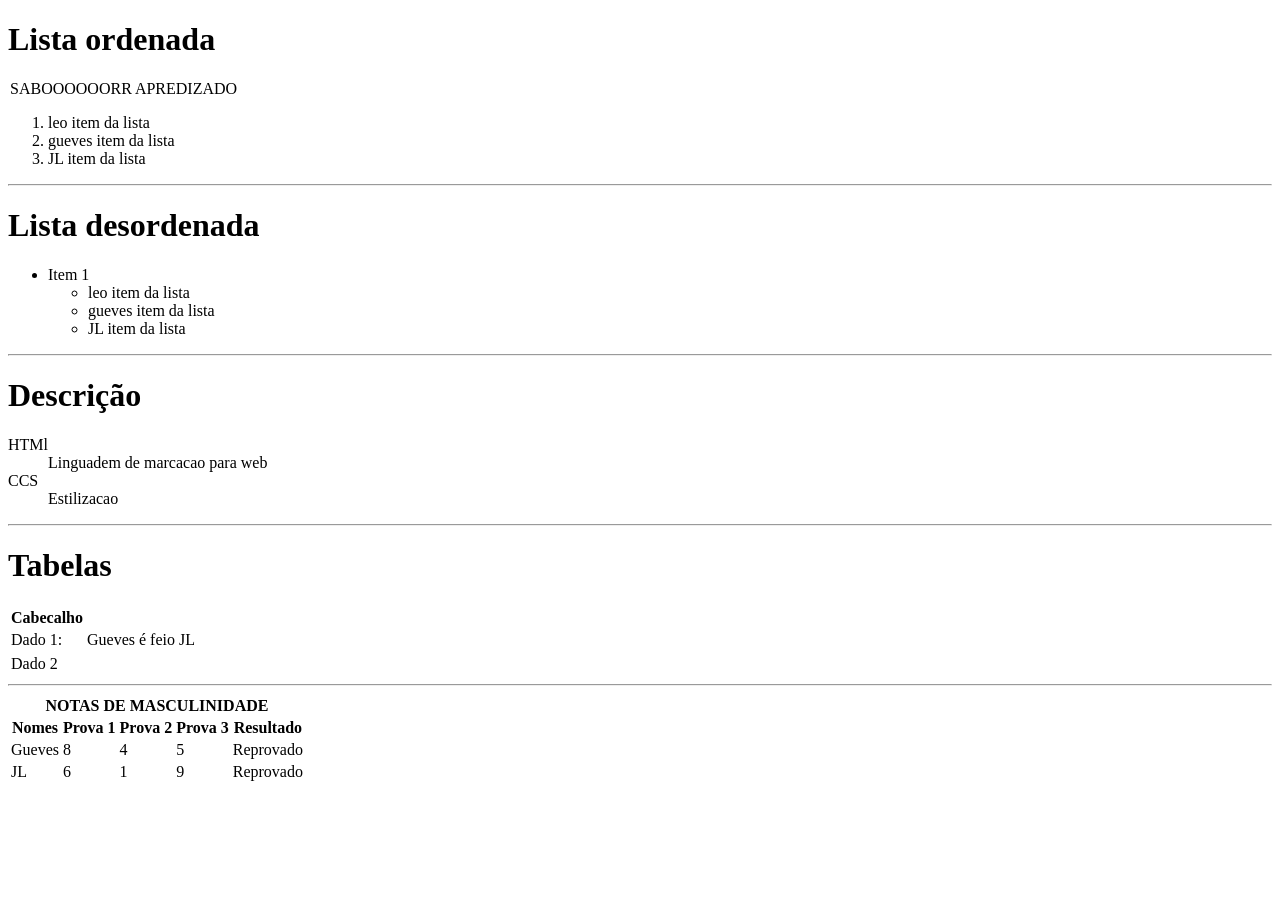
==== index.html @ 833715b3 "Create index.html" ====
<!DOCTYPE html>
<html lang="pt-br">
<head>
    <meta charset="UTF-8">
    <meta name="viewport" content="width=device-width, initial-scale=1.0">
    <title>Lista Ordenada</title>
</head>
<body>
    <!--lista ordenada-->
    <h1>Lista ordenada</h1>
    <legend>SABOOOOOORR APREDIZADO</legend>
    <ol>
        <li> leo item da lista </li>
        <li> gueves item da lista</li>
        <li> JL item da lista</li>
    </ol>
<hr>
    <!--lista desordenada-->
    <h1>Lista desordenada</h1>
    <ul>
        <li>Item 1</li>
        <ul>
            <li>leo item da lista</li>
            <li>gueves item da lista</li>
            <li>JL item da lista</li>
        </ul>
    </ul>

<hr>
<h1>Descrição</h1>
  <dl> <!--define a lista de descrição-->
    <dt>HTMl</dt>
    <dd>Linguadem de marcacao para web</dd>
    <dt> CCS </dt>
    <dd>Estilizacao</dd>
  </dl>
 <hr>
 <h1>Tabelas</h1>
  <table> <!--criação da tabela-->
    <tr> <!--linha da tabela-->
        <th>Cabecalho</th>

        <tr>
            <td> Dado 1:</td> <td>Gueves é feio</td> <td>JL</td>
                <tr></tr>
            <td> Dado 2</td>
        </tr>
    </tr>
  </table>
<HR>
<table>
    <tr>
        <th colspan="5">NOTAS DE MASCULINIDADE</th>
    </tr>
    <tr>
        <th>Nomes</th>
        <th>Prova 1</th>
        <th>Prova 2</th>
        <th>Prova 3</th>
        <th>Resultado</th>
    </tr>
    <tr>
        <td>   Gueves  </td>
        <td>   8  </td>
        <td>   4  </td>
        <td>   5  </td>
        <td> Reprovado</td>
    </tr>
    <tr>
        <td>JL</td>
        <td>6</td>
        <td>1</td>
        <td>9</td>
        <td>Reprovado</td>
    </tr>
</table>
</body>
</html>
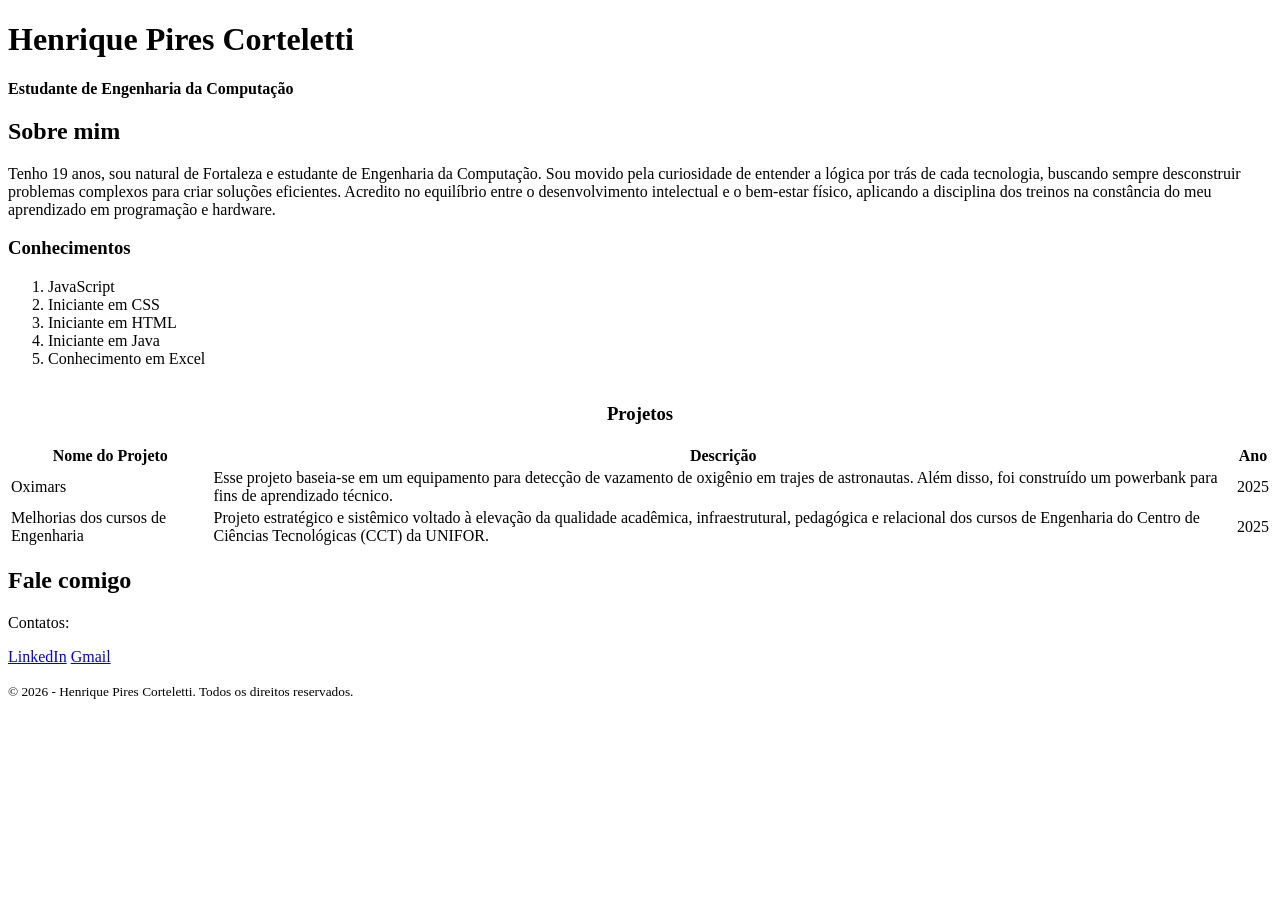
==== commit 05beb33b: "Update index.html" ====
--- a/index.html
+++ b/index.html
@@ -3,76 +3,63 @@
 <head>
     <meta charset="UTF-8">
     <meta name="viewport" content="width=device-width, initial-scale=1.0">
-    <title>Lista Ordenada</title>
+    <title>Portfólio Henrique Pires Corteletti</title>
+    <link rel="stylesheet" href="estilo.css">
 </head>
 <body>
-    <!--lista ordenada-->
-    <h1>Lista ordenada</h1>
-    <legend>SABOOOOOORR APREDIZADO</legend>
-    <ol>
-        <li> leo item da lista </li>
-        <li> gueves item da lista</li>
-        <li> JL item da lista</li>
-    </ol>
-<hr>
-    <!--lista desordenada-->
-    <h1>Lista desordenada</h1>
-    <ul>
-        <li>Item 1</li>
-        <ul>
-            <li>leo item da lista</li>
-            <li>gueves item da lista</li>
-            <li>JL item da lista</li>
-        </ul>
-    </ul>
 
-<hr>
-<h1>Descrição</h1>
-  <dl> <!--define a lista de descrição-->
-    <dt>HTMl</dt>
-    <dd>Linguadem de marcacao para web</dd>
-    <dt> CCS </dt>
-    <dd>Estilizacao</dd>
-  </dl>
- <hr>
- <h1>Tabelas</h1>
-  <table> <!--criação da tabela-->
-    <tr> <!--linha da tabela-->
-        <th>Cabecalho</th>
+    <header>
+        <h1>Henrique Pires Corteletti</h1>
+        <p><strong>Estudante de Engenharia da Computação</strong></p> 
+    </header>
 
-        <tr>
-            <td> Dado 1:</td> <td>Gueves é feio</td> <td>JL</td>
-                <tr></tr>
-            <td> Dado 2</td>
-        </tr>
-    </tr>
-  </table>
-<HR>
-<table>
-    <tr>
-        <th colspan="5">NOTAS DE MASCULINIDADE</th>
-    </tr>
-    <tr>
-        <th>Nomes</th>
-        <th>Prova 1</th>
-        <th>Prova 2</th>
-        <th>Prova 3</th>
-        <th>Resultado</th>
-    </tr>
-    <tr>
-        <td>   Gueves  </td>
-        <td>   8  </td>
-        <td>   4  </td>
-        <td>   5  </td>
-        <td> Reprovado</td>
-    </tr>
-    <tr>
-        <td>JL</td>
-        <td>6</td>
-        <td>1</td>
-        <td>9</td>
-        <td>Reprovado</td>
-    </tr>
-</table>
+    <section>
+        <h2>Sobre mim</h2>
+        <p>Tenho 19 anos, sou natural de Fortaleza e estudante de Engenharia da Computação. Sou movido pela curiosidade de entender a lógica por trás de cada tecnologia, buscando sempre desconstruir problemas complexos para criar soluções eficientes. Acredito no equilíbrio entre o desenvolvimento intelectual e o bem-estar físico, aplicando a disciplina dos treinos na constância do meu aprendizado em programação e hardware.</p>
+    </section>
+
+    <section>
+        <h3>Conhecimentos</h3>
+        <ol>
+            <li>JavaScript</li>
+            <li>Iniciante em CSS</li>
+            <li>Iniciante em HTML</li>
+            <li>Iniciante em Java</li>
+            <li>Conhecimento em Excel</li>
+        </ol>
+    </section>
+
+    <table>
+        <caption><h3>Projetos</h3></caption>
+        <thead>
+            <tr>
+                <th>Nome do Projeto</th>
+                <th>Descrição</th>
+                <th>Ano</th>
+            </tr>
+        </thead>
+        <tbody>
+            <tr>
+                <td>Oximars</td>
+                <td>Esse projeto baseia-se em um equipamento para detecção de vazamento de oxigênio em trajes de astronautas. Além disso, foi construído um powerbank para fins de aprendizado técnico.</td>
+                <td>2025</td>
+            </tr>
+            <tr>
+                <td>Melhorias dos cursos de Engenharia</td>
+                <td>Projeto estratégico e sistêmico voltado à elevação da qualidade acadêmica, infraestrutural, pedagógica e relacional dos cursos de Engenharia do Centro de Ciências Tecnológicas (CCT) da UNIFOR.</td>
+                <td>2025</td>
+            </tr>
+        </tbody>
+    </table>
+  <section><footer id="Contatos">
+        <h2>Fale comigo</h2>
+        <p>Contatos:</p>
+        <div class="Social-links">
+            <a href="https://www.linkedin.com/in/henrique-pires-corteletti-coreteletti-4071a7390/" target="_blank">LinkedIn</a>
+            <a href="mailto:henriquepctt@unifor.edu.br">Gmail</a>
+        </div>
+        <p><small>&copy; 2026 - Henrique Pires Corteletti. Todos os direitos reservados.</small></p>
+    </footer>
+</section>   
 </body>
 </html>
